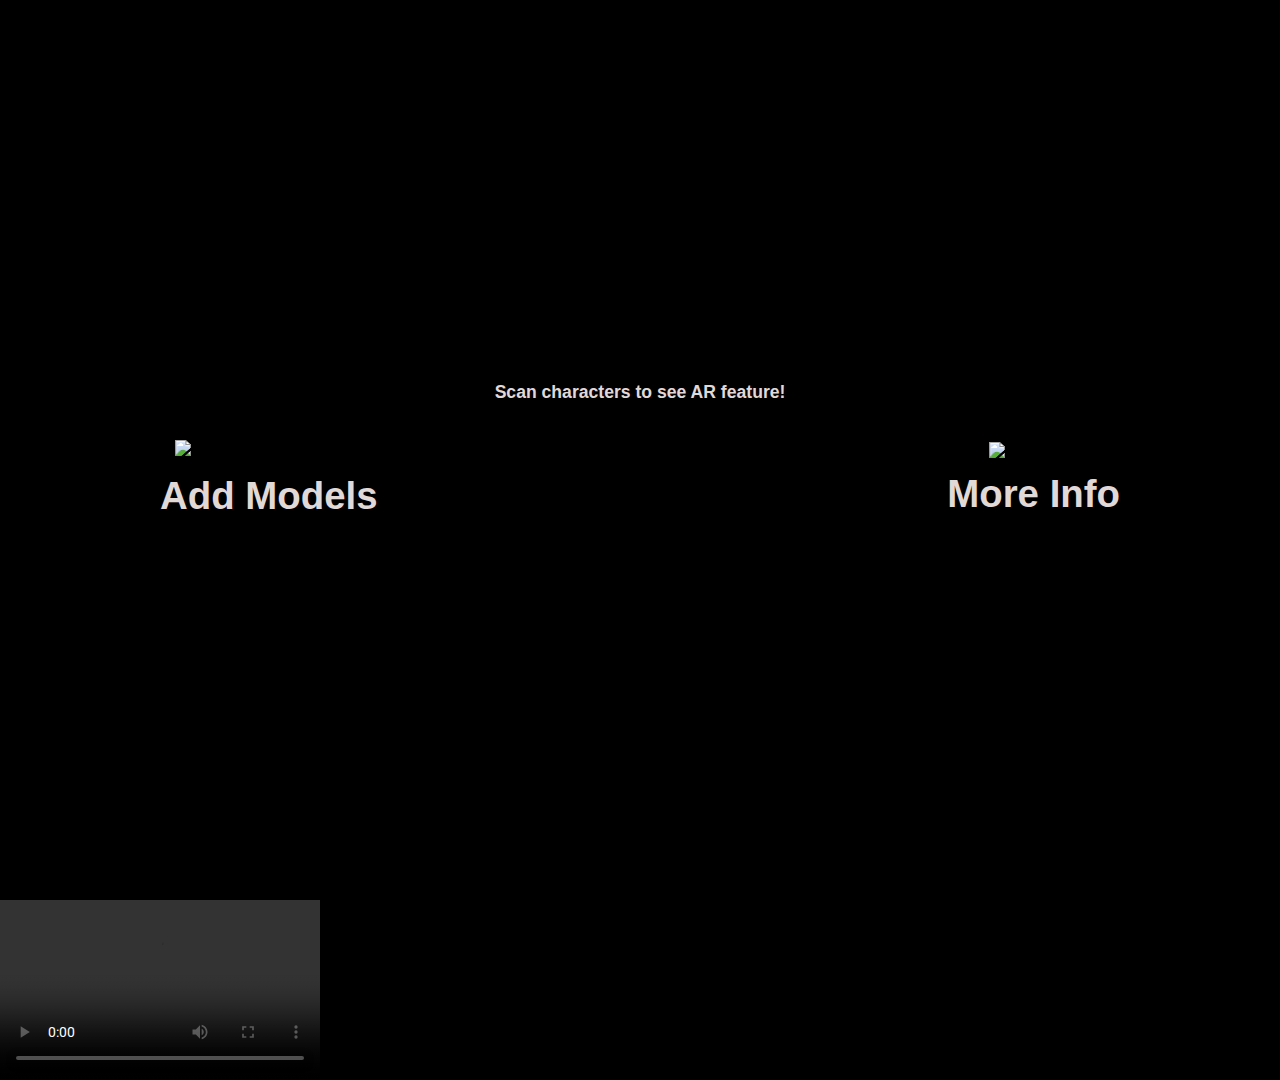
==== index.html @ 27df9aef "Old a-gltf" ====
<html>
  <head id="head-index">
    <meta name="viewport" content="width=device-width, initial-scale=1, minimum-scale=1.0" />
    <meta name="apple-mobile-web-app-capable" content="yes">
    <script src="https://aframe.io/releases/1.4.2/aframe.min.js"></script>
    <script src="https://cdn.jsdelivr.net/npm/mind-ar@1.2.2/dist/mindar-image-aframe.prod.js"></script>
    <script src="https://cdn.jsdelivr.net/gh/donmccurdy/aframe-extras@v6.1.1/dist/aframe-extras.min.js"></script>
    <!-- <script src="./aframe-gif-shader-master/dist/aframe-gif-shader.min.js"></script> -->
    <link rel="stylesheet" type="text/css" href="./static/css/style.css" />
    <link href='https://fonts.googleapis.com/css?family=Roboto' rel='stylesheet'> 
  </head>
  <body id="body-index" style="margin: 0; background-color: black;">
      <div id="UI-placement">
        <!-- scanning box crosshair copied from MindAR example -->
        <div id="scanning-overlay" class="mindar-ui-scanning">
          <div class="scanning">
            <div class="inner" id="scanBoxSize">
              <div class="scanline"></div>
            </div>
          </div>
        </div>  

        <!-- text below scanning box -->
        <div id="text">
          <p id="textP">Scan characters to see AR feature!</p>
        </div>

        <!-- Icons to Load new models and more info-->
        <div id="iconsDiv">
          <div class="btnDiv">
            <img id="loadModelsButton" src="./static/images/icons/View-Models-button.png" alt="Click to load more Models" onClick="location.href='./models.html'">
            <p class="btnP">Add Models</p>
          </div>
          <div class="btnDiv">
            <img id="moreInfoButton" src="./static/images/icons/More-Info-Button.png" alt="Info Button" onClick="console.log('info button clicked')">
            <p class="btnP">More Info</p>
          </div>
        </div> 
      </div>  
    
    <a-scene mindar-image="imageTargetSrc: ./static/mind-file/ExpoMarch2024/Expo.mind; uiScanning: #scanning-overlay; filterMinCF:0.0001; filterBeta: 0.001;" color-space="sRGB" renderer="colorManagement: true, physicallyCorrectLights" vr-mode-ui="enabled: false" device-orientation-permission-ui="enabled: false" embedded>

      <a-assets>
        <a-asset-item id="construction" src="./static/3D-file/gltf/low_poly_construction_site/scene.gltf"></a-asset-item>
      </a-assets>
      
      <!-- GLTF/GLB -->
      <a-entity mindar-image-target="targetIndex: 0">
        <a-gltf-model src="#construction" rotation="40 0 0" position="0 0 -1.3" scale="0.25 0.25 0.25"></a-gltf-model>
      </a-entity>

      <!-- Videos -->
      <a-entity mindar-image-target="targetIndex: 1">
      </a-entity>

      <a-camera position="0 0 0" look-controls="enabled: false" cursor="fuse: false; rayOrigin: mouse;" raycaster="far: ${customFields.libVersion}; objects: .clickable"></a-camera>

    </a-scene>  

    <!-- Control Buttons -->
    <button id="playPauseBtn" style="position: absolute; top: 20px; left: 20px; display: none;">Play</button>
    <button id="cancelBtn" style="position: absolute; top: 20px; right: 20px; display: none;">Cancel</button>

    <video class="videos" id="video" src="./static/video/TestSec.mp4" controls loop="true" webkit-playsinline playsinline 
      width="320" height="180">
    </video>

    <!-- Message Display Used for testing gltf models comment out when necessary -->
    <p id="messageDisplay" style="position: absolute; top: 10%; left: 50%; transform: translateX(-50%); color: white; font-size: 16px;">
    </p>

    <script>

      document.addEventListener("DOMContentLoaded", function () {
        // Check Camera location
        const cameraEl = document.querySelector('a-camera'); // Get the camera entity
        const cameraPosition = cameraEl.object3D.position; // Get the position vector of the camera
        console.log("Camera position from start of the scene:", cameraPosition);


        const sceneEl = document.querySelector("a-scene");
        let arSystem;

        // Listen for the loaded event of the A-Frame scene
        sceneEl.addEventListener("loaded", function () {
            // Access the MindAR system
            arSystem = sceneEl.systems["mindar-image-system"];
        });

        // Function to stop tracking
        function stopTracking() {
            if (arSystem) {
                // Call the stop method of the AR system
                arSystem.stop();
            }
        }

        // Function to restart tracking
        function restartTracking() {
            if (arSystem) {
                // Call the start method of the AR system
                arSystem.start();
            }
        }

        const video = document.getElementById('video');
        const listener = document.querySelector('[mindar-image-target="targetIndex: 1"]');
        const playPauseBtn = document.getElementById('playPauseBtn');
        const cancelBtn = document.getElementById('cancelBtn');
        const UIoverlay = document.getElementById('UI-placement');

        // Initially, listen for the target being found
        listener.addEventListener('targetFound', onTargetFound);

         // Function to handle target found
        function onTargetFound() {
            playPauseBtn.style.display = 'block';
            cancelBtn.style.display = 'block';
            video.style.display = 'block';
            UIoverlay.style.display = 'none';
            arSystem.stop(); //stopping AR system from scanning multiple targets once video is loaded.
        }

        playPauseBtn.addEventListener('click', function() {
          if (video.paused) {
            video.play();
            playPauseBtn.textContent = 'Pause';
          } else {
            video.pause();
            playPauseBtn.textContent = 'Play';
          }
        });

        // Handle the cancel action
        cancelBtn.addEventListener('click', function() {
            // Hide the video and buttons
            playPauseBtn.style.display = 'none';
            cancelBtn.style.display = 'none';
            video.pause();
            playPauseBtn.textContent = 'Play';
            video.style.display = 'none';
            UIoverlay.style.display = 'flex';
            arSystem.start();
        });

        //Test gltf model
        var modelEntity = document.querySelector('[mindar-image-target="targetIndex: 0"]');
        var messageDisplay = document.getElementById('messageDisplay');

        modelEntity.addEventListener('model-loaded', function () {
          messageDisplay.textContent = 'Model has been loaded successfully!';
          messageDisplay.style.color = 'green';
        });

        modelEntity.addEventListener('model-error', function (e) {
          messageDisplay.textContent = 'Failed to load the model. Error: ' + e.detail.error;
          messageDisplay.style.color = 'red';
        });

        // Monitor targetFound separately to check target detection
        modelEntity.addEventListener('targetFound', function() {
          messageDisplay.textContent = 'Target found, loading model...';
          messageDisplay.style.color = 'yellow';
        });
        
      });

        //Camera Tracking
        AFRAME.registerComponent('follow-camera-rotation', {
          tick: function (time, deltaTime) {
            // Track the number of frames
            this.frameCount = (this.frameCount || 0) + 1;

            // Update rotation every 24 frames (adjust as needed)
            if (this.frameCount % 24 === 0) {
              // Assuming 'this.el' is the entity you want to rotate to match the camera's rotation
              var cameraEl = document.querySelector('a-camera'); // Get the camera entity
              if (cameraEl) {
                // Copy the camera's quaternion to the entity
                this.el.object3D.quaternion.copy(cameraEl.object3D.quaternion);
              }
            }  
          }
        });  

      screen.orientation.addEventListener("change", () => {
        // window.location.reload();
        arSystem.stop();
        arSystem.start();
      });
    </script>
  </body>
</html>
---- static/css/style.css ----
/* ############################# */
/* Index.html CSS */
/* use background colour property when you want to see the physical border of the flex boxes. Useful for testing purposes */
@media all and (orientation:portrait) {
  #head-index, #body-index {
    height: 100%;
    max-height: 100vh;
    overflow: hidden;
    margin: 0; /* Removes default margin */
    padding: 0; /* Removes default padding */
  }

  #UI-placement {
    display: flex;
    /* background-color: dodgerblue; */
    flex-direction: column;
    justify-content: center;
    align-items: center;
    min-height: 100vh; /* At least as tall as the viewport */
    width: 100%; /* Fill the viewport's width */
    max-height: 100vh; /* Prevent this element from extending beyond the viewport height */
    overflow-y: auto; /* Allow body to scroll when necessary */
    
  }
  #scanning-overlay, #text, #iconsDiv {
    margin: 10px;
    /*background-color:aliceblue; */

    /* setting width of elements 
    CANNOT use flexbox property, flex, as all elememts have their main axis as vertical so flex will actually fix a height and not a width.
    Same issue if you want to use flex-basis to fix the width. Note that you can use those properties if you further nest these elements into another flexbox. But it's a little
    redundant and adds unnecessary complexity.*/ 
    width: 75%;
  }

  /* required to turn iconsDiv into a flexbox */
  #iconsDiv {
    display: flex;
    flex-direction: row;
    justify-content: space-between;
  }

  #scanning-overlay {
    display: flex; /* Using flex to center child */
    justify-content: center; /* Center horizontally */
    align-items: center; /* Center vertically */
    height: auto; /* Adjust based on your needs, could be a percentage or vh */
  }
  
  #scanning-overlay.hidden{
    visibility: hidden;
  }

  #scanBoxSize {
    height: 80%;
  }
  

  #textP{
    /* font-family: Roboto;  */
    font-family: -apple-system, BlinkMacSystemFont, sans-serif;
    /* font-size: 4vw;  */
    text-align: center;
    font-size: 1.1em;
    font-weight: 600;
    color: rgb(225, 216, 216); 
  }


  .btnP{
    /* font-family: Roboto;  */
    font-family: -apple-system, BlinkMacSystemFont, sans-serif;
    font-size: 3vw; 
    font-weight: 600;
    color: rgb(225, 216, 216);
    margin-top: 7%;
  }

  .btnDiv{
    display: flex; 
    flex-direction: column;
    justify-content: center;
    align-items: center;
  }  

  .videos {
    display: none; 
    position: absolute; 
    top: 50%; 
    left: 50%; 
    transform: translate(-50%, -50%);
  }
}

@media all and (orientation:landscape) {
  #head-index, #body-index {
    height: 100%;
    max-height: 100vh;
    overflow: hidden;
    margin: 0; /* Removes default margin */
    padding: 0; /* Removes default padding */
  }

  #UI-placement {
    display: flex;
    /* background-color: dodgerblue; */
    flex-direction: column;
    justify-content: center;
    align-items: center;
    min-height: 100vh; /* At least as tall as the viewport */
    width: 100%; /* Fill the viewport's width */
    max-height: 100vh; /* Prevent this element from extending beyond the viewport height */
    overflow-y: auto; /* Allow body to scroll when necessary */
    
  }
  #scanning-overlay, #text, #iconsDiv {
    margin: 10px;
    /*background-color:aliceblue; */

    /* setting width of elements 
    CANNOT use flexbox property, flex, as all elememts have their main axis as vertical so flex will actually fix a height and not a width.
    Same issue if you want to use flex-basis to fix the width. Note that you can use those properties if you further nest these elements into another flexbox. But it's a little
    redundant and adds unnecessary complexity.*/ 
    width: 75%;
  }

  /* required to turn iconsDiv into a flexbox */
  #iconsDiv {
    display: flex;
    flex-direction: row;
    justify-content: space-between;
  }

  #scanning-overlay {
    display: flex; /* Using flex to center child */
    justify-content: center; /* Center horizontally */
    align-items: center; /* Center vertically */
    height: auto; /* Adjust based on your needs, could be a percentage or vh */
  }
  
  #scanning-overlay.hidden{
    visibility: hidden;
  }

  #scanBoxSize {
    height: 80%;
  }
  

  #textP{
    /* font-family: Roboto;  */
    font-family: -apple-system, BlinkMacSystemFont, sans-serif;
    /* font-size: 4vw;  */
    text-align: center;
    font-size: 1.1em;
    font-weight: 600;
    color: rgb(225, 216, 216); 
  }


  .btnP{
    /* font-family: Roboto;  */
    font-family: -apple-system, BlinkMacSystemFont, sans-serif;
    font-size: 3vw; 
    font-weight: 600;
    color: rgb(225, 216, 216);
    margin-top: 7%;
  }

  .btnDiv{
    display: flex; 
    flex-direction: column;
    justify-content: center;
    align-items: center;
  }  
}

/* ############################# */
/* Model-Viewer CSS */
#headerDiv{
  display: flex;
  justify-content: center;
  align-items: center;
  width: 100%;
  
}

#arrowLeft{
  width: 9%;
  height: 9%;
}

#headerTop{
  /* font-family: Roboto; */
  font-family: -apple-system, BlinkMacSystemFont, sans-serif;
  font-size: 6.7vw;
  margin-right: 9%; 
  padding: 3vw 14%;
}

#cotentDiv{
  display: flex;
  flex-direction: column;
  justify-content: center;
  align-items: center;
  margin-top: 1vh;
}

#modelsDiv{
  text-align: center;
}

.tapImg{
  height: 45%; 
  width: 45%;
  border: 0.3vh solid gray;
  margin: 1% 1%;
}


/* ############################# */
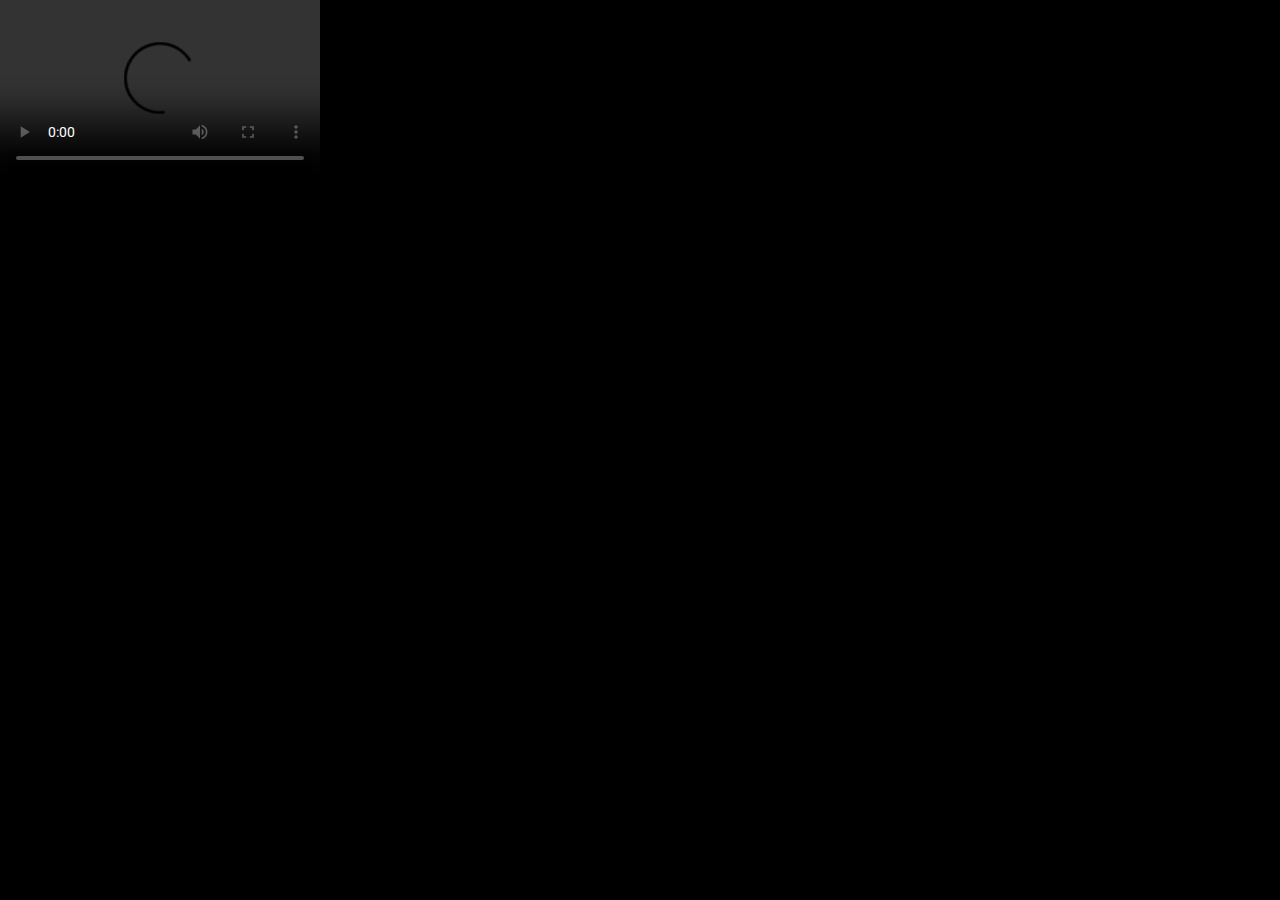
==== commit 38a60abf: "Change Styles back to old and keep HTML" ====
--- a/index.html
+++ b/index.html
@@ -10,6 +10,7 @@
     <link href='https://fonts.googleapis.com/css?family=Roboto' rel='stylesheet'> 
   </head>
   <body id="body-index" style="margin: 0; background-color: black;">
+    <div id="UI-overlay" style="max-height: 100%; max-width: 100%;">
       <div id="UI-placement">
         <!-- scanning box crosshair copied from MindAR example -->
         <div id="scanning-overlay" class="mindar-ui-scanning">
@@ -37,6 +38,7 @@
           </div>
         </div> 
       </div>  
+    </div>
     
     <a-scene mindar-image="imageTargetSrc: ./static/mind-file/ExpoMarch2024/Expo.mind; uiScanning: #scanning-overlay; filterMinCF:0.0001; filterBeta: 0.001;" color-space="sRGB" renderer="colorManagement: true, physicallyCorrectLights" vr-mode-ui="enabled: false" device-orientation-permission-ui="enabled: false" embedded>
 
--- a/static/css/style.css
+++ b/static/css/style.css
@@ -1,71 +1,56 @@
 /* ############################# */
-/* Index.html CSS */
-/* use background colour property when you want to see the physical border of the flex boxes. Useful for testing purposes */
-@media all and (orientation:portrait) {
-  #head-index, #body-index {
-    height: 100%;
-    max-height: 100vh;
-    overflow: hidden;
-    margin: 0; /* Removes default margin */
-    padding: 0; /* Removes default padding */
-  }
-
-  #UI-placement {
-    display: flex;
-    /* background-color: dodgerblue; */
-    flex-direction: column;
+/* Index CSS verticle */
+@media screen and (orientation: portrait) {
+  #UI-overlay{
+    display: flex;
+    align-items: center;
     justify-content: center;
-    align-items: center;
-    min-height: 100vh; /* At least as tall as the viewport */
-    width: 100%; /* Fill the viewport's width */
-    max-height: 100vh; /* Prevent this element from extending beyond the viewport height */
-    overflow-y: auto; /* Allow body to scroll when necessary */
-    
-  }
-  #scanning-overlay, #text, #iconsDiv {
-    margin: 10px;
-    /*background-color:aliceblue; */
-
-    /* setting width of elements 
-    CANNOT use flexbox property, flex, as all elememts have their main axis as vertical so flex will actually fix a height and not a width.
-    Same issue if you want to use flex-basis to fix the width. Note that you can use those properties if you further nest these elements into another flexbox. But it's a little
-    redundant and adds unnecessary complexity.*/ 
-    width: 75%;
-  }
-
-  /* required to turn iconsDiv into a flexbox */
-  #iconsDiv {
-    display: flex;
-    flex-direction: row;
-    justify-content: space-between;
-  }
-
-  #scanning-overlay {
-    display: flex; /* Using flex to center child */
-    justify-content: center; /* Center horizontally */
-    align-items: center; /* Center vertically */
-    height: auto; /* Adjust based on your needs, could be a percentage or vh */
-  }
-  
+    position: absolute;
+    left: 0;
+    right: 0;
+    top: 0;
+    bottom: 0;
+    background: transparent;
+  }
+
+
+  #scanning-overlay{
+    margin-top: 12vh;
+    text-align: center;
+  }
+
   #scanning-overlay.hidden{
     visibility: hidden;
   }
 
-  #scanBoxSize {
-    height: 80%;
-  }
-  
-
-  #textP{
+  #scanBoxP{
     /* font-family: Roboto;  */
     font-family: -apple-system, BlinkMacSystemFont, sans-serif;
     /* font-size: 4vw;  */
-    text-align: center;
     font-size: 1.1em;
     font-weight: 600;
-    color: rgb(225, 216, 216); 
-  }
-
+    color: rgb(225, 216, 216);
+    margin-top: -15%;  
+  }
+
+  #UI-placement{
+    display: flex;
+    flex-direction: column;
+    align-items: center;
+  }
+
+  #scanBoxSize{
+    width: 80%; 
+    height: 80%; 
+    margin-left: 10%;
+  }
+
+  #iconsDiv{
+    display: flex;
+    flex-direction: row;
+    margin-top: 9vh;
+    width: 91%;
+  }
 
   .btnP{
     /* font-family: Roboto;  */
@@ -79,84 +64,83 @@
   .btnDiv{
     display: flex; 
     flex-direction: column;
+    align-items: center;
+  }
+
+  #pDistance{
+    margin: 0 20vw;
+  }
+
+  #loadModelsButton{
+    position: relative;
+    z-index: 1;
+    width: 7vh;
+    height: 7vh;
+  }
+  #moreInfoButton{
+    width: 7vh;
+    height: 7vh;
+  }
+}
+
+/* ############################# */
+/* Index CSS horizontal */
+@media screen and (orientation: landscape) {
+  #UI-overlay{
+    display: flex;
+    align-items: center;
     justify-content: center;
-    align-items: center;
-  }  
-
-  .videos {
-    display: none; 
-    position: absolute; 
-    top: 50%; 
-    left: 50%; 
-    transform: translate(-50%, -50%);
-  }
-}
-
-@media all and (orientation:landscape) {
-  #head-index, #body-index {
-    height: 100%;
-    max-height: 100vh;
-    overflow: hidden;
-    margin: 0; /* Removes default margin */
-    padding: 0; /* Removes default padding */
-  }
-
-  #UI-placement {
-    display: flex;
-    /* background-color: dodgerblue; */
-    flex-direction: column;
+    position: absolute;
+    left: 0;
+    right: 0;
+    top: 0;
+    bottom: 0;
+    background: transparent;
+  }
+
+
+  #scanning-overlay{
+    margin-top: 12vh;
+    text-align: center;
+    display: flex;
+    flex-direction: column;
+    align-items: center;
     justify-content: center;
-    align-items: center;
-    min-height: 100vh; /* At least as tall as the viewport */
-    width: 100%; /* Fill the viewport's width */
-    max-height: 100vh; /* Prevent this element from extending beyond the viewport height */
-    overflow-y: auto; /* Allow body to scroll when necessary */
-    
-  }
-  #scanning-overlay, #text, #iconsDiv {
-    margin: 10px;
-    /*background-color:aliceblue; */
-
-    /* setting width of elements 
-    CANNOT use flexbox property, flex, as all elememts have their main axis as vertical so flex will actually fix a height and not a width.
-    Same issue if you want to use flex-basis to fix the width. Note that you can use those properties if you further nest these elements into another flexbox. But it's a little
-    redundant and adds unnecessary complexity.*/ 
-    width: 75%;
-  }
-
-  /* required to turn iconsDiv into a flexbox */
-  #iconsDiv {
-    display: flex;
-    flex-direction: row;
-    justify-content: space-between;
-  }
-
-  #scanning-overlay {
-    display: flex; /* Using flex to center child */
-    justify-content: center; /* Center horizontally */
-    align-items: center; /* Center vertically */
-    height: auto; /* Adjust based on your needs, could be a percentage or vh */
-  }
-  
+  }
+
   #scanning-overlay.hidden{
     visibility: hidden;
   }
 
-  #scanBoxSize {
-    height: 80%;
-  }
-  
-
-  #textP{
-    /* font-family: Roboto;  */
-    font-family: -apple-system, BlinkMacSystemFont, sans-serif;
-    /* font-size: 4vw;  */
-    text-align: center;
-    font-size: 1.1em;
-    font-weight: 600;
-    color: rgb(225, 216, 216); 
-  }
-
+  #scanBoxP{
+    /* font-family: Roboto;  */
+    font-family: -apple-system, BlinkMacSystemFont, sans-serif;
+    /* font-size: 2.5vw; */
+    font-size: 1.45em;
+    font-weight: 600;
+    color: rgb(225, 216, 216);
+    margin-top: 0;
+  }
+
+  #UI-placement{
+    display: flex;
+    flex-direction: column;
+    align-items: center;
+  }
+
+  #scanBoxSize{
+    width: 90%; 
+    height: 90%; 
+    margin-left: 5%;
+  }
+
+  #iconsDiv{
+    display: flex;
+    flex-direction: row;
+    margin-top: 9vh;
+    width: 91%;
+    display: none;
+  }
 
   .btnP{
     /* font-family: Roboto;  */
@@ -170,9 +154,23 @@
   .btnDiv{
     display: flex; 
     flex-direction: column;
-    justify-content: center;
-    align-items: center;
-  }  
+    align-items: center;
+  }
+
+  #pDistance{
+    margin: 0 20vw;
+  }
+
+  #loadModelsButton{
+    position: relative;
+    z-index: 1;
+    width: 7vh;
+    height: 7vh;
+  }
+  #moreInfoButton{
+    width: 7vh;
+    height: 7vh;
+  }
 }
 
 /* ############################# */
@@ -216,6 +214,4 @@
   border: 0.3vh solid gray;
   margin: 1% 1%;
 }
-
-
 /* ############################# */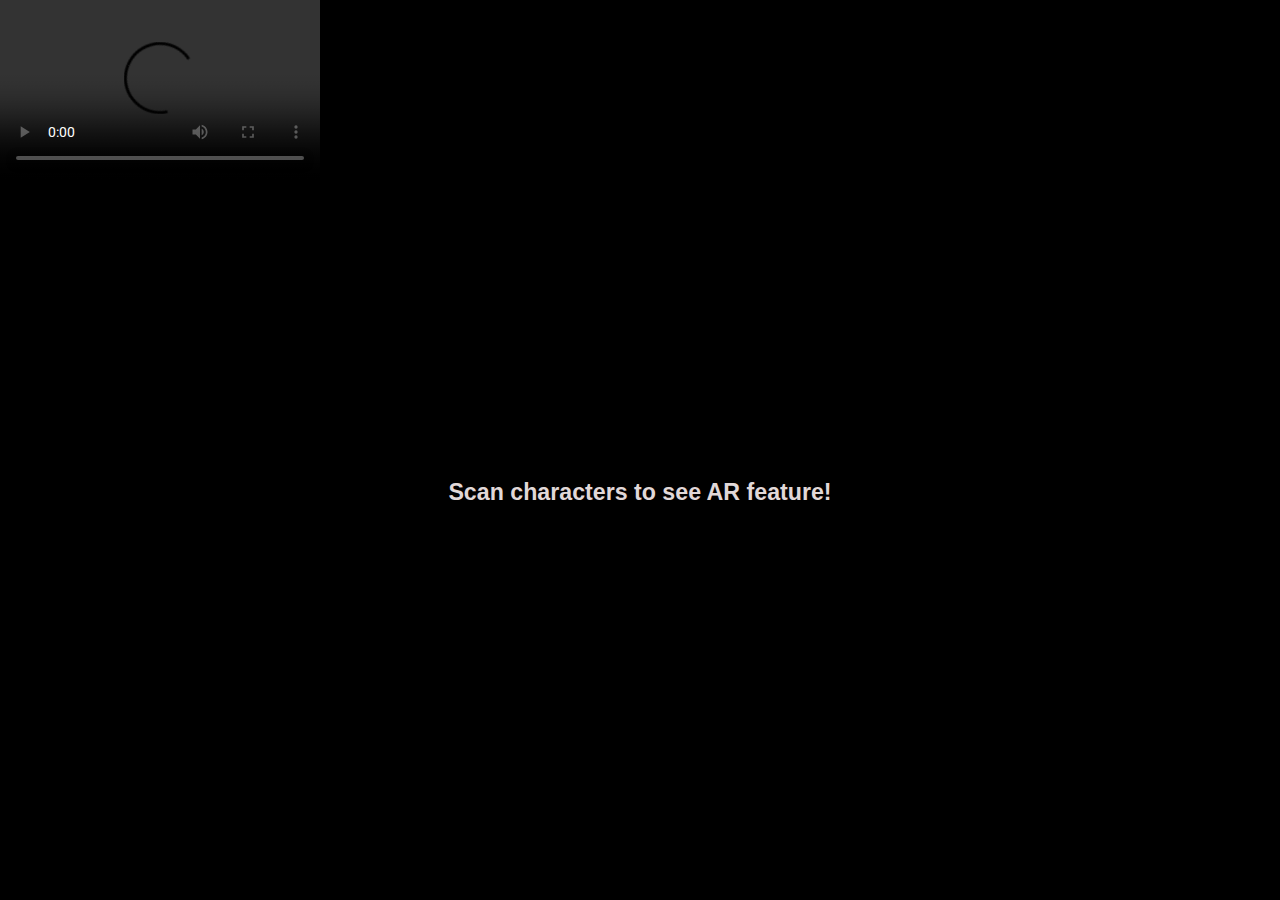
==== commit ece53ed8: "Final Changes" ====
--- a/index.html
+++ b/index.html
@@ -10,6 +10,8 @@
     <link href='https://fonts.googleapis.com/css?family=Roboto' rel='stylesheet'> 
   </head>
   <body id="body-index" style="margin: 0; background-color: black;">
+    <!-- id="UI-overlay" fixes the issue where the AR content gets cutoff at where the buttons are -->
+    <!-- display flex is to prevent the UI overlay from disappearing when displaying AR content. Can be removed -->
     <div id="UI-overlay" style="max-height: 100%; max-width: 100%;">
       <div id="UI-placement">
         <!-- scanning box crosshair copied from MindAR example -->
@@ -19,26 +21,22 @@
               <div class="scanline"></div>
             </div>
           </div>
+          <p id="scanBoxP">Scan characters to see AR feature!</p>
         </div>  
-
-        <!-- text below scanning box -->
-        <div id="text">
-          <p id="textP">Scan characters to see AR feature!</p>
-        </div>
-
-        <!-- Icons to Load new models and more info-->
+        
         <div id="iconsDiv">
           <div class="btnDiv">
             <img id="loadModelsButton" src="./static/images/icons/View-Models-button.png" alt="Click to load more Models" onClick="location.href='./models.html'">
             <p class="btnP">Add Models</p>
           </div>
+          <p id="pDistance"></p>
           <div class="btnDiv">
             <img id="moreInfoButton" src="./static/images/icons/More-Info-Button.png" alt="Info Button" onClick="console.log('info button clicked')">
             <p class="btnP">More Info</p>
           </div>
-        </div> 
-      </div>  
-    </div>
+        </div>  
+      </div>
+    </div> 
     
     <a-scene mindar-image="imageTargetSrc: ./static/mind-file/ExpoMarch2024/Expo.mind; uiScanning: #scanning-overlay; filterMinCF:0.0001; filterBeta: 0.001;" color-space="sRGB" renderer="colorManagement: true, physicallyCorrectLights" vr-mode-ui="enabled: false" device-orientation-permission-ui="enabled: false" embedded>
 
--- a/static/css/style.css
+++ b/static/css/style.css
@@ -7,7 +7,7 @@
     justify-content: center;
     position: absolute;
     left: 0;
-    right: 0;
+    right: 0;  
     top: 0;
     bottom: 0;
     background: transparent;
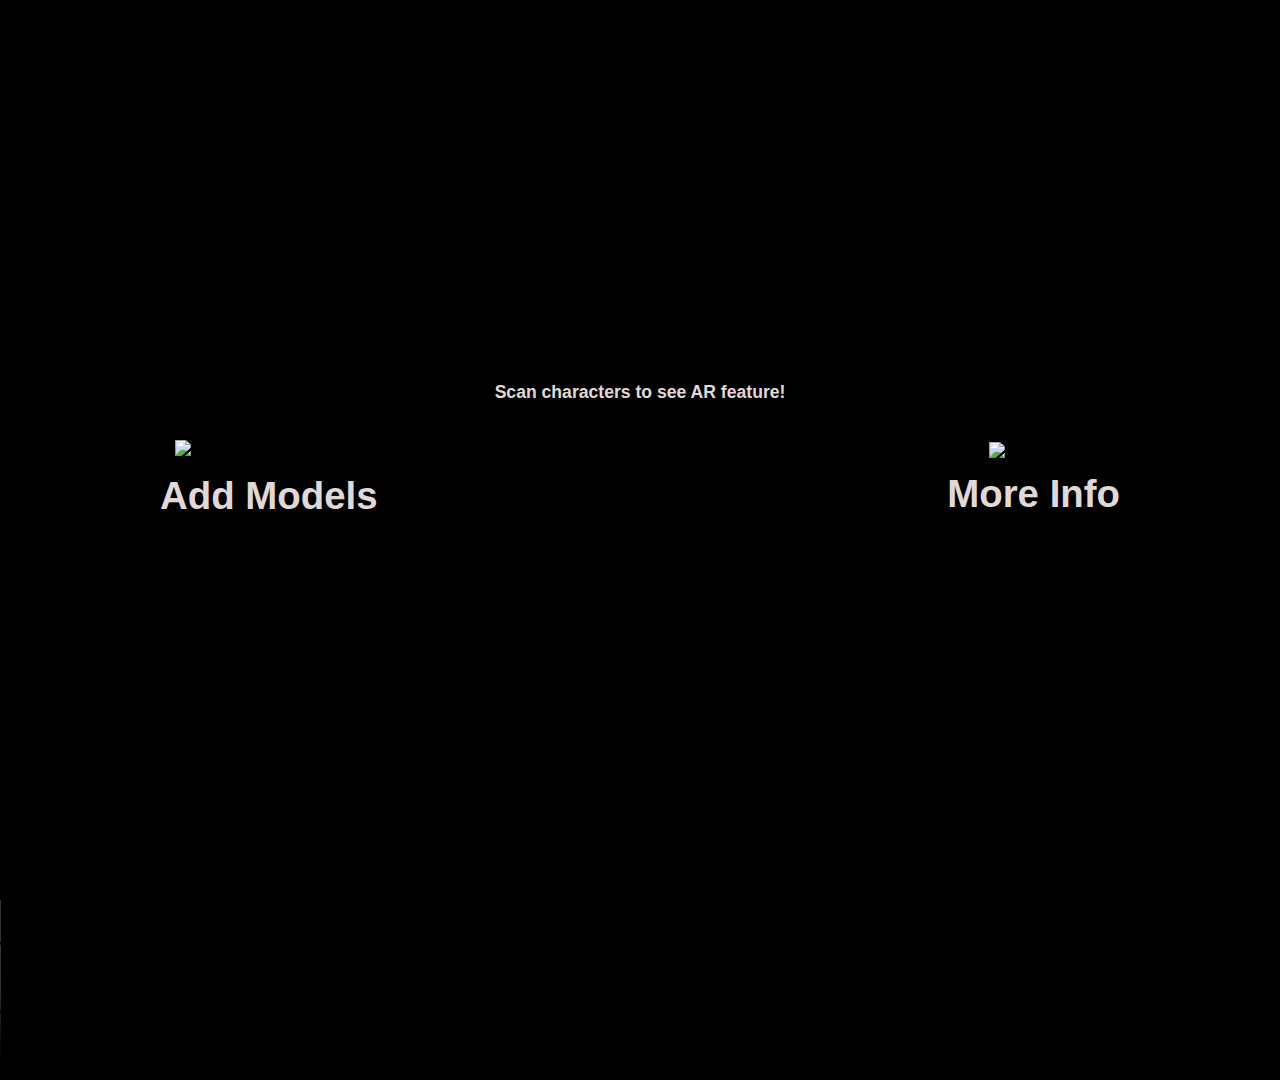
==== commit 74a2f588: "Bring back responsive Design" ====
--- a/index.html
+++ b/index.html
@@ -10,9 +10,6 @@
     <link href='https://fonts.googleapis.com/css?family=Roboto' rel='stylesheet'> 
   </head>
   <body id="body-index" style="margin: 0; background-color: black;">
-    <!-- id="UI-overlay" fixes the issue where the AR content gets cutoff at where the buttons are -->
-    <!-- display flex is to prevent the UI overlay from disappearing when displaying AR content. Can be removed -->
-    <div id="UI-overlay" style="max-height: 100%; max-width: 100%;">
       <div id="UI-placement">
         <!-- scanning box crosshair copied from MindAR example -->
         <div id="scanning-overlay" class="mindar-ui-scanning">
@@ -21,22 +18,25 @@
               <div class="scanline"></div>
             </div>
           </div>
-          <p id="scanBoxP">Scan characters to see AR feature!</p>
         </div>  
-        
+
+        <!-- text below scanning box -->
+        <div id="text">
+          <p id="textP">Scan characters to see AR feature!</p>
+        </div>
+
+        <!-- Icons to Load new models and more info-->
         <div id="iconsDiv">
           <div class="btnDiv">
             <img id="loadModelsButton" src="./static/images/icons/View-Models-button.png" alt="Click to load more Models" onClick="location.href='./models.html'">
             <p class="btnP">Add Models</p>
           </div>
-          <p id="pDistance"></p>
           <div class="btnDiv">
             <img id="moreInfoButton" src="./static/images/icons/More-Info-Button.png" alt="Info Button" onClick="console.log('info button clicked')">
             <p class="btnP">More Info</p>
           </div>
-        </div>  
-      </div>
-    </div> 
+        </div> 
+      </div>  
     
     <a-scene mindar-image="imageTargetSrc: ./static/mind-file/ExpoMarch2024/Expo.mind; uiScanning: #scanning-overlay; filterMinCF:0.0001; filterBeta: 0.001;" color-space="sRGB" renderer="colorManagement: true, physicallyCorrectLights" vr-mode-ui="enabled: false" device-orientation-permission-ui="enabled: false" embedded>
 
--- a/static/css/style.css
+++ b/static/css/style.css
@@ -1,56 +1,71 @@
 /* ############################# */
-/* Index CSS verticle */
-@media screen and (orientation: portrait) {
-  #UI-overlay{
-    display: flex;
-    align-items: center;
-    justify-content: center;
-    position: absolute;
-    left: 0;
-    right: 0;  
-    top: 0;
-    bottom: 0;
-    background: transparent;
-  }
-
-
-  #scanning-overlay{
-    margin-top: 12vh;
-    text-align: center;
-  }
-
+/* Index.html CSS */
+/* use background colour property when you want to see the physical border of the flex boxes. Useful for testing purposes */
+@media all and (orientation:portrait) {
+  #head-index, #body-index {
+    height: 100%;
+    max-height: 100vh;
+    overflow: hidden;
+    margin: 0; /* Removes default margin */
+    padding: 0; /* Removes default padding */
+  }
+
+  #UI-placement {
+    display: flex;
+    /* background-color: dodgerblue; */
+    flex-direction: column;
+    justify-content: center;
+    align-items: center;
+    min-height: 100vh; /* At least as tall as the viewport */
+    width: 100%; /* Fill the viewport's width */
+    max-height: 100vh; /* Prevent this element from extending beyond the viewport height */
+    overflow-y: auto; /* Allow body to scroll when necessary */
+    
+  }
+  #scanning-overlay, #text, #iconsDiv {
+    margin: 10px;
+    /*background-color:aliceblue; */
+
+    /* setting width of elements 
+    CANNOT use flexbox property, flex, as all elememts have their main axis as vertical so flex will actually fix a height and not a width.
+    Same issue if you want to use flex-basis to fix the width. Note that you can use those properties if you further nest these elements into another flexbox. But it's a little
+    redundant and adds unnecessary complexity.*/ 
+    width: 75%;
+  }
+
+  /* required to turn iconsDiv into a flexbox */
+  #iconsDiv {
+    display: flex;
+    flex-direction: row;
+    justify-content: space-between;
+  }
+
+  #scanning-overlay {
+    display: flex; /* Using flex to center child */
+    justify-content: center; /* Center horizontally */
+    align-items: center; /* Center vertically */
+    height: auto; /* Adjust based on your needs, could be a percentage or vh */
+  }
+  
   #scanning-overlay.hidden{
     visibility: hidden;
   }
 
-  #scanBoxP{
+  #scanBoxSize {
+    height: 80%;
+  }
+  
+
+  #textP{
     /* font-family: Roboto;  */
     font-family: -apple-system, BlinkMacSystemFont, sans-serif;
     /* font-size: 4vw;  */
+    text-align: center;
     font-size: 1.1em;
     font-weight: 600;
-    color: rgb(225, 216, 216);
-    margin-top: -15%;  
-  }
-
-  #UI-placement{
-    display: flex;
-    flex-direction: column;
-    align-items: center;
-  }
-
-  #scanBoxSize{
-    width: 80%; 
-    height: 80%; 
-    margin-left: 10%;
-  }
-
-  #iconsDiv{
-    display: flex;
-    flex-direction: row;
-    margin-top: 9vh;
-    width: 91%;
-  }
+    color: rgb(225, 216, 216); 
+  }
+
 
   .btnP{
     /* font-family: Roboto;  */
@@ -64,83 +79,76 @@
   .btnDiv{
     display: flex; 
     flex-direction: column;
-    align-items: center;
-  }
-
-  #pDistance{
-    margin: 0 20vw;
-  }
-
-  #loadModelsButton{
-    position: relative;
-    z-index: 1;
-    width: 7vh;
-    height: 7vh;
-  }
-  #moreInfoButton{
-    width: 7vh;
-    height: 7vh;
-  }
-}
-
-/* ############################# */
-/* Index CSS horizontal */
-@media screen and (orientation: landscape) {
-  #UI-overlay{
-    display: flex;
-    align-items: center;
-    justify-content: center;
-    position: absolute;
-    left: 0;
-    right: 0;
-    top: 0;
-    bottom: 0;
-    background: transparent;
-  }
-
-
-  #scanning-overlay{
-    margin-top: 12vh;
-    text-align: center;
-    display: flex;
-    flex-direction: column;
-    align-items: center;
-    justify-content: center;
-  }
-
+    justify-content: center;
+    align-items: center;
+  }  
+}
+
+@media all and (orientation:landscape) {
+  #head-index, #body-index {
+    height: 100%;
+    max-height: 100vh;
+    overflow: hidden;
+    margin: 0; /* Removes default margin */
+    padding: 0; /* Removes default padding */
+  }
+
+  #UI-placement {
+    display: flex;
+    /* background-color: dodgerblue; */
+    flex-direction: column;
+    justify-content: center;
+    align-items: center;
+    min-height: 100vh; /* At least as tall as the viewport */
+    width: 100%; /* Fill the viewport's width */
+    max-height: 100vh; /* Prevent this element from extending beyond the viewport height */
+    overflow-y: auto; /* Allow body to scroll when necessary */
+    
+  }
+  #scanning-overlay, #text, #iconsDiv {
+    margin: 10px;
+    /*background-color:aliceblue; */
+
+    /* setting width of elements 
+    CANNOT use flexbox property, flex, as all elememts have their main axis as vertical so flex will actually fix a height and not a width.
+    Same issue if you want to use flex-basis to fix the width. Note that you can use those properties if you further nest these elements into another flexbox. But it's a little
+    redundant and adds unnecessary complexity.*/ 
+    width: 75%;
+  }
+
+  /* required to turn iconsDiv into a flexbox */
+  #iconsDiv {
+    display: flex;
+    flex-direction: row;
+    justify-content: space-between;
+  }
+
+  #scanning-overlay {
+    display: flex; /* Using flex to center child */
+    justify-content: center; /* Center horizontally */
+    align-items: center; /* Center vertically */
+    height: auto; /* Adjust based on your needs, could be a percentage or vh */
+  }
+  
   #scanning-overlay.hidden{
     visibility: hidden;
   }
 
-  #scanBoxP{
-    /* font-family: Roboto;  */
-    font-family: -apple-system, BlinkMacSystemFont, sans-serif;
-    /* font-size: 2.5vw; */
-    font-size: 1.45em;
-    font-weight: 600;
-    color: rgb(225, 216, 216);
-    margin-top: 0;
-  }
-
-  #UI-placement{
-    display: flex;
-    flex-direction: column;
-    align-items: center;
-  }
-
-  #scanBoxSize{
-    width: 90%; 
-    height: 90%; 
-    margin-left: 5%;
-  }
-
-  #iconsDiv{
-    display: flex;
-    flex-direction: row;
-    margin-top: 9vh;
-    width: 91%;
-    display: none;
-  }
+  #scanBoxSize {
+    height: 80%;
+  }
+  
+
+  #textP{
+    /* font-family: Roboto;  */
+    font-family: -apple-system, BlinkMacSystemFont, sans-serif;
+    /* font-size: 4vw;  */
+    text-align: center;
+    font-size: 1.1em;
+    font-weight: 600;
+    color: rgb(225, 216, 216); 
+  }
+
 
   .btnP{
     /* font-family: Roboto;  */
@@ -154,23 +162,9 @@
   .btnDiv{
     display: flex; 
     flex-direction: column;
-    align-items: center;
-  }
-
-  #pDistance{
-    margin: 0 20vw;
-  }
-
-  #loadModelsButton{
-    position: relative;
-    z-index: 1;
-    width: 7vh;
-    height: 7vh;
-  }
-  #moreInfoButton{
-    width: 7vh;
-    height: 7vh;
-  }
+    justify-content: center;
+    align-items: center;
+  }  
 }
 
 /* ############################# */
@@ -214,4 +208,6 @@
   border: 0.3vh solid gray;
   margin: 1% 1%;
 }
+
+
 /* ############################# */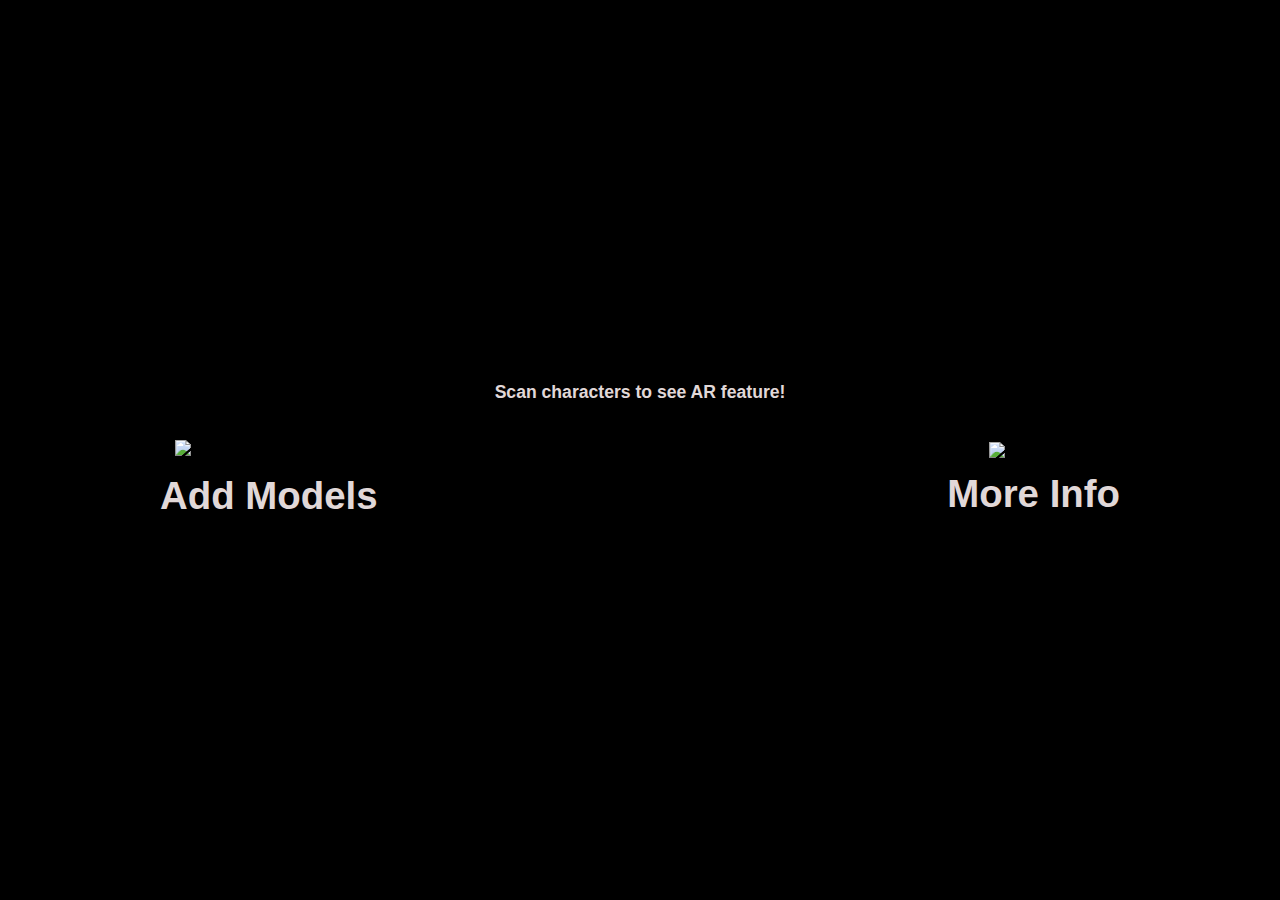
==== commit 30b8f090: "Updated Versions" ====
--- a/index.html
+++ b/index.html
@@ -2,8 +2,8 @@
   <head id="head-index">
     <meta name="viewport" content="width=device-width, initial-scale=1, minimum-scale=1.0" />
     <meta name="apple-mobile-web-app-capable" content="yes">
-    <script src="https://aframe.io/releases/1.4.2/aframe.min.js"></script>
-    <script src="https://cdn.jsdelivr.net/npm/mind-ar@1.2.2/dist/mindar-image-aframe.prod.js"></script>
+    <script src="https://aframe.io/releases/1.5.0/aframe.min.js"></script>
+    <script src="https://cdn.jsdelivr.net/npm/mind-ar@1.2.5/dist/mindar-image-aframe.prod.js"></script>
     <script src="https://cdn.jsdelivr.net/gh/donmccurdy/aframe-extras@v6.1.1/dist/aframe-extras.min.js"></script>
     <!-- <script src="./aframe-gif-shader-master/dist/aframe-gif-shader.min.js"></script> -->
     <link rel="stylesheet" type="text/css" href="./static/css/style.css" />
--- a/static/css/style.css
+++ b/static/css/style.css
@@ -82,6 +82,13 @@
     justify-content: center;
     align-items: center;
   }  
+  .videos {
+    display: none; 
+    position: absolute; 
+    top: 50%; 
+    left: 50%; 
+    transform: translate(-50%, -50%);
+  }
 }
 
 @media all and (orientation:landscape) {
@@ -164,7 +171,14 @@
     flex-direction: column;
     justify-content: center;
     align-items: center;
-  }  
+  } 
+  .videos {
+    display: none; 
+    position: absolute; 
+    top: 50%; 
+    left: 50%; 
+    transform: translate(-50%, -50%);
+  } 
 }
 
 /* ############################# */
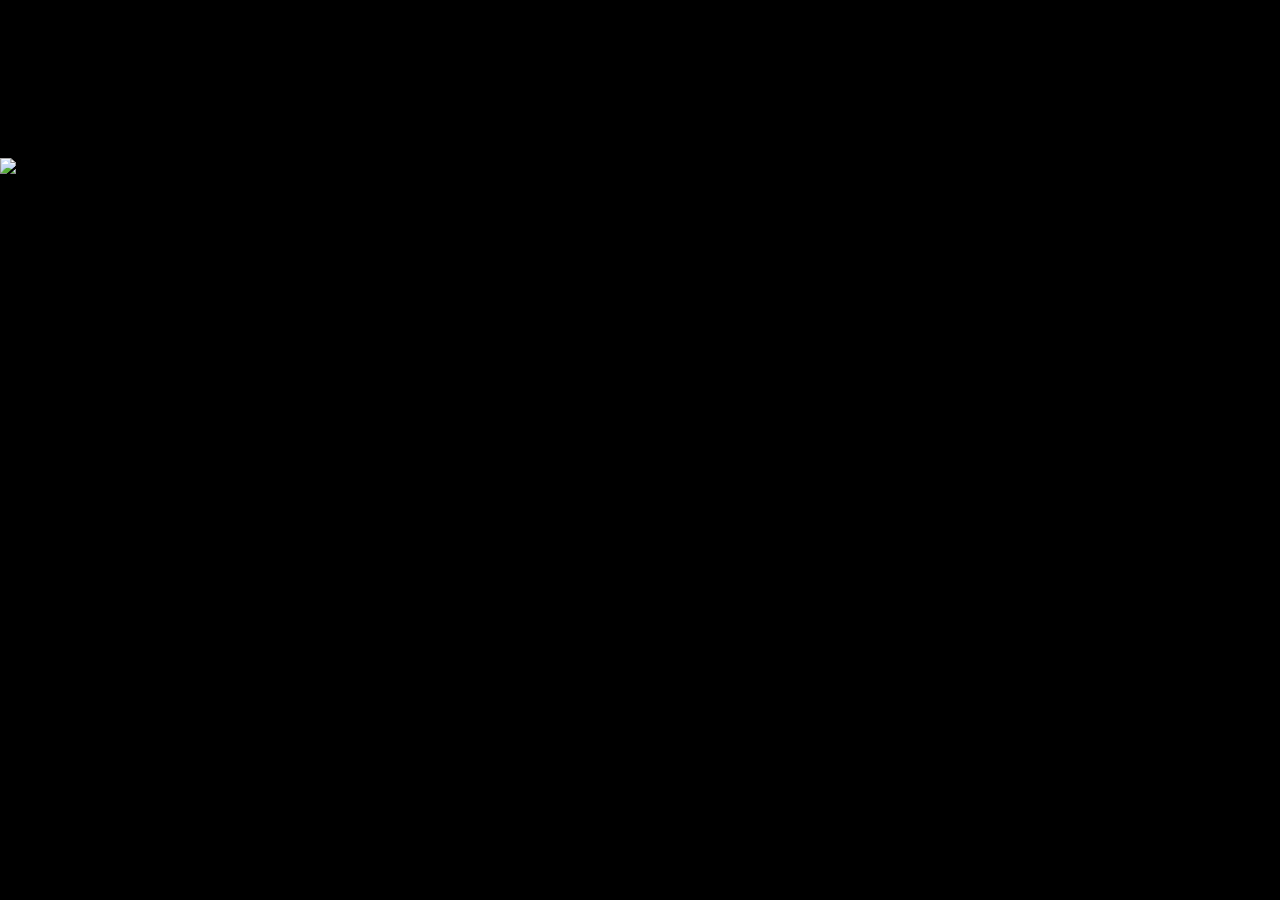
==== commit 53850196: "CSS, index and model viewer Changes test. Finalising test" ====
--- a/index.html
+++ b/index.html
@@ -47,6 +47,7 @@
       <!-- GLTF/GLB -->
       <a-entity mindar-image-target="targetIndex: 0">
         <a-gltf-model src="#construction" rotation="40 0 0" position="0 0 -1.3" scale="0.25 0.25 0.25"></a-gltf-model>
+        <img id="my-image" src="image.png">
       </a-entity>
 
       <!-- Videos -->
--- a/static/css/style.css
+++ b/static/css/style.css
@@ -1,71 +1,56 @@
 /* ############################# */
-/* Index.html CSS */
-/* use background colour property when you want to see the physical border of the flex boxes. Useful for testing purposes */
-@media all and (orientation:portrait) {
-  #head-index, #body-index {
-    height: 100%;
-    max-height: 100vh;
-    overflow: hidden;
-    margin: 0; /* Removes default margin */
-    padding: 0; /* Removes default padding */
-  }
-
-  #UI-placement {
-    display: flex;
-    /* background-color: dodgerblue; */
-    flex-direction: column;
+/* Index CSS verticle */
+@media screen and (orientation: portrait) {
+  #UI-overlay{
+    display: flex;
+    align-items: center;
     justify-content: center;
-    align-items: center;
-    min-height: 100vh; /* At least as tall as the viewport */
-    width: 100%; /* Fill the viewport's width */
-    max-height: 100vh; /* Prevent this element from extending beyond the viewport height */
-    overflow-y: auto; /* Allow body to scroll when necessary */
-    
-  }
-  #scanning-overlay, #text, #iconsDiv {
-    margin: 10px;
-    /*background-color:aliceblue; */
-
-    /* setting width of elements 
-    CANNOT use flexbox property, flex, as all elememts have their main axis as vertical so flex will actually fix a height and not a width.
-    Same issue if you want to use flex-basis to fix the width. Note that you can use those properties if you further nest these elements into another flexbox. But it's a little
-    redundant and adds unnecessary complexity.*/ 
-    width: 75%;
-  }
-
-  /* required to turn iconsDiv into a flexbox */
-  #iconsDiv {
-    display: flex;
-    flex-direction: row;
-    justify-content: space-between;
-  }
-
-  #scanning-overlay {
-    display: flex; /* Using flex to center child */
-    justify-content: center; /* Center horizontally */
-    align-items: center; /* Center vertically */
-    height: auto; /* Adjust based on your needs, could be a percentage or vh */
-  }
-  
+    position: absolute;
+    left: 0;
+    right: 0;
+    top: 0;
+    bottom: 0;
+    background: transparent;
+  }
+
+
+  #scanning-overlay{
+    margin-top: 12vh;
+    text-align: center;
+  }
+
   #scanning-overlay.hidden{
     visibility: hidden;
   }
 
-  #scanBoxSize {
-    height: 80%;
-  }
-  
-
-  #textP{
+  #scanBoxP{
     /* font-family: Roboto;  */
     font-family: -apple-system, BlinkMacSystemFont, sans-serif;
     /* font-size: 4vw;  */
-    text-align: center;
     font-size: 1.1em;
     font-weight: 600;
-    color: rgb(225, 216, 216); 
-  }
-
+    color: rgb(225, 216, 216);
+    margin-top: -15%;  
+  }
+
+  #UI-placement{
+    display: flex;
+    flex-direction: column;
+    align-items: center;
+  }
+
+  #scanBoxSize{
+    width: 80%; 
+    height: 80%; 
+    margin-left: 10%;
+  }
+
+  #iconsDiv{
+    display: flex;
+    flex-direction: row;
+    margin-top: 9vh;
+    width: 91%;
+  }
 
   .btnP{
     /* font-family: Roboto;  */
@@ -79,99 +64,24 @@
   .btnDiv{
     display: flex; 
     flex-direction: column;
-    justify-content: center;
-    align-items: center;
-  }  
-  .videos {
-    display: none; 
-    position: absolute; 
-    top: 50%; 
-    left: 50%; 
-    transform: translate(-50%, -50%);
-  }
-}
-
-@media all and (orientation:landscape) {
-  #head-index, #body-index {
-    height: 100%;
-    max-height: 100vh;
-    overflow: hidden;
-    margin: 0; /* Removes default margin */
-    padding: 0; /* Removes default padding */
-  }
-
-  #UI-placement {
-    display: flex;
-    /* background-color: dodgerblue; */
-    flex-direction: column;
-    justify-content: center;
-    align-items: center;
-    min-height: 100vh; /* At least as tall as the viewport */
-    width: 100%; /* Fill the viewport's width */
-    max-height: 100vh; /* Prevent this element from extending beyond the viewport height */
-    overflow-y: auto; /* Allow body to scroll when necessary */
-    
-  }
-  #scanning-overlay, #text, #iconsDiv {
-    margin: 10px;
-    /*background-color:aliceblue; */
-
-    /* setting width of elements 
-    CANNOT use flexbox property, flex, as all elememts have their main axis as vertical so flex will actually fix a height and not a width.
-    Same issue if you want to use flex-basis to fix the width. Note that you can use those properties if you further nest these elements into another flexbox. But it's a little
-    redundant and adds unnecessary complexity.*/ 
-    width: 75%;
-  }
-
-  /* required to turn iconsDiv into a flexbox */
-  #iconsDiv {
-    display: flex;
-    flex-direction: row;
-    justify-content: space-between;
-  }
-
-  #scanning-overlay {
-    display: flex; /* Using flex to center child */
-    justify-content: center; /* Center horizontally */
-    align-items: center; /* Center vertically */
-    height: auto; /* Adjust based on your needs, could be a percentage or vh */
-  }
-  
-  #scanning-overlay.hidden{
-    visibility: hidden;
-  }
-
-  #scanBoxSize {
-    height: 80%;
-  }
-  
-
-  #textP{
-    /* font-family: Roboto;  */
-    font-family: -apple-system, BlinkMacSystemFont, sans-serif;
-    /* font-size: 4vw;  */
-    text-align: center;
-    font-size: 1.1em;
-    font-weight: 600;
-    color: rgb(225, 216, 216); 
-  }
-
-
-  .btnP{
-    /* font-family: Roboto;  */
-    font-family: -apple-system, BlinkMacSystemFont, sans-serif;
-    font-size: 3vw; 
-    font-weight: 600;
-    color: rgb(225, 216, 216);
-    margin-top: 7%;
-  }
-
-  .btnDiv{
-    display: flex; 
-    flex-direction: column;
-    justify-content: center;
-    align-items: center;
-  } 
+    align-items: center;
+  }
+
+  #pDistance{
+    margin: 0 20vw;
+  }
+
+  #loadModelsButton{
+    position: relative;
+    z-index: 1;
+    width: 7vh;
+    height: 7vh;
+  }
+  #moreInfoButton{
+    width: 7vh;
+    height: 7vh;
+  }
+
   .videos {
     display: none; 
     position: absolute; 
@@ -180,6 +90,106 @@
     transform: translate(-50%, -50%);
   } 
 }
+
+
+/* ############################# */
+/* Index CSS horizontal */
+@media screen and (orientation: landscape) {
+  #UI-overlay{
+    display: flex;
+    align-items: center;
+    justify-content: center;
+    position: absolute;
+    left: 0;
+    right: 0;
+    top: 0;
+    bottom: 0;
+    background: transparent;
+  }
+
+
+  #scanning-overlay{
+    margin-top: 12vh;
+    text-align: center;
+    display: flex;
+    flex-direction: column;
+    align-items: center;
+    justify-content: center;
+  }
+
+  #scanning-overlay.hidden{
+    visibility: hidden;
+  }
+
+  #scanBoxP{
+    /* font-family: Roboto;  */
+    font-family: -apple-system, BlinkMacSystemFont, sans-serif;
+    /* font-size: 2.5vw; */
+    font-size: 1.45em;
+    font-weight: 600;
+    color: rgb(225, 216, 216);
+    margin-top: 0;
+  }
+
+  #UI-placement{
+    display: flex;
+    flex-direction: column;
+    align-items: center;
+  }
+
+  #scanBoxSize{
+    width: 90%; 
+    height: 90%; 
+    margin-left: 5%;
+  }
+
+  #iconsDiv{
+    display: flex;
+    flex-direction: row;
+    margin-top: 9vh;
+    width: 91%;
+    display: none;
+  }
+
+  .btnP{
+    /* font-family: Roboto;  */
+    font-family: -apple-system, BlinkMacSystemFont, sans-serif;
+    font-size: 3vw; 
+    font-weight: 600;
+    color: rgb(225, 216, 216);
+    margin-top: 7%;
+  }
+
+  .btnDiv{
+    display: flex; 
+    flex-direction: column;
+    align-items: center;
+  }
+
+  #pDistance{
+    margin: 0 20vw;
+  }
+
+  #loadModelsButton{
+    position: relative;
+    z-index: 1;
+    width: 7vh;
+    height: 7vh;
+  }
+  #moreInfoButton{
+    width: 7vh;
+    height: 7vh;
+  }
+
+  .videos {
+    display: none; 
+    position: absolute; 
+    top: 50%; 
+    left: 50%; 
+    transform: translate(-50%, -50%);
+  } 
+}
+
 
 /* ############################# */
 /* Model-Viewer CSS */
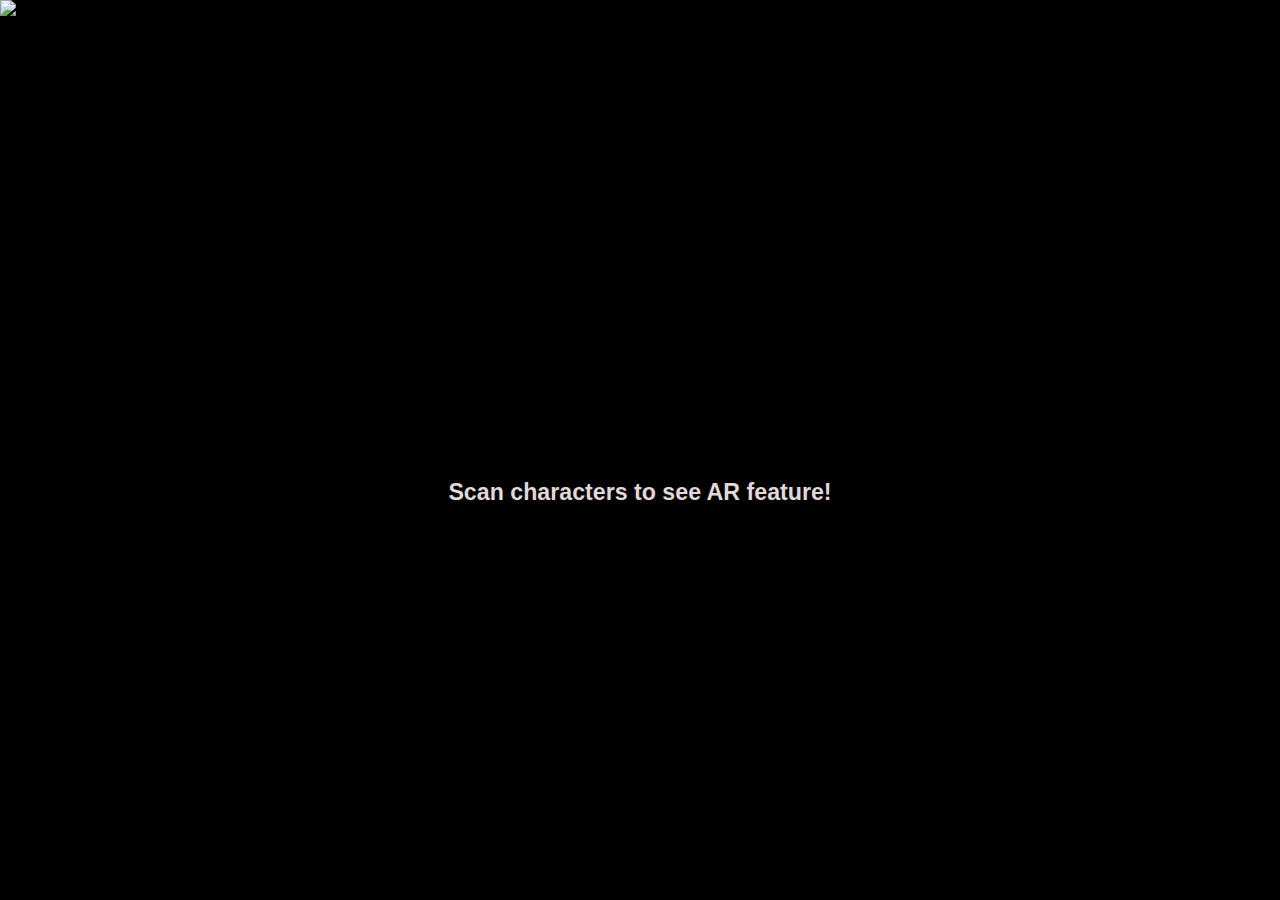
==== commit fdaef108: "Old UI Layout" ====
--- a/index.html
+++ b/index.html
@@ -10,33 +10,33 @@
     <link href='https://fonts.googleapis.com/css?family=Roboto' rel='stylesheet'> 
   </head>
   <body id="body-index" style="margin: 0; background-color: black;">
-      <div id="UI-placement">
-        <!-- scanning box crosshair copied from MindAR example -->
-        <div id="scanning-overlay" class="mindar-ui-scanning">
-          <div class="scanning">
-            <div class="inner" id="scanBoxSize">
-              <div class="scanline"></div>
+       <!-- id="UI-overlay" fixes the issue where the AR content gets cutoff at where the buttons are -->
+      <!-- display flex is to prevent the UI overlay from disappearing when displaying AR content. Can be removed -->
+      <div id="UI-overlay" style="max-height: 100%; max-width: 100%;">
+        <div id="UI-placement">
+          <!-- scanning box crosshair copied from MindAR example -->
+          <div id="scanning-overlay" class="mindar-ui-scanning">
+            <div class="scanning">
+              <div class="inner" id="scanBoxSize">
+                <div class="scanline"></div>
+              </div>
             </div>
+            <p id="scanBoxP">Scan characters to see AR feature!</p>
           </div>
-        </div>  
-
-        <!-- text below scanning box -->
-        <div id="text">
-          <p id="textP">Scan characters to see AR feature!</p>
+          
+          <div id="iconsDiv">
+            <div class="btnDiv">
+              <img id="loadModelsButton" src="./static/images/icons/View-Models-button.png" alt="Click to load more Models" onClick="location.href='./models.html'">
+              <p class="btnP">Add Models</p>
+            </div>
+            <p id="pDistance"></p>
+            <div class="btnDiv">
+              <img id="moreInfoButton" src="./static/images/icons/More-Info-Button.png" alt="Info Button" onClick="console.log('info button clicked')">
+              <p class="btnP">More Info</p>
+            </div>          
+          </div>
         </div>
-
-        <!-- Icons to Load new models and more info-->
-        <div id="iconsDiv">
-          <div class="btnDiv">
-            <img id="loadModelsButton" src="./static/images/icons/View-Models-button.png" alt="Click to load more Models" onClick="location.href='./models.html'">
-            <p class="btnP">Add Models</p>
-          </div>
-          <div class="btnDiv">
-            <img id="moreInfoButton" src="./static/images/icons/More-Info-Button.png" alt="Info Button" onClick="console.log('info button clicked')">
-            <p class="btnP">More Info</p>
-          </div>
-        </div> 
-      </div>  
+      </div>
     
     <a-scene mindar-image="imageTargetSrc: ./static/mind-file/ExpoMarch2024/Expo.mind; uiScanning: #scanning-overlay; filterMinCF:0.0001; filterBeta: 0.001;" color-space="sRGB" renderer="colorManagement: true, physicallyCorrectLights" vr-mode-ui="enabled: false" device-orientation-permission-ui="enabled: false" embedded>
 
